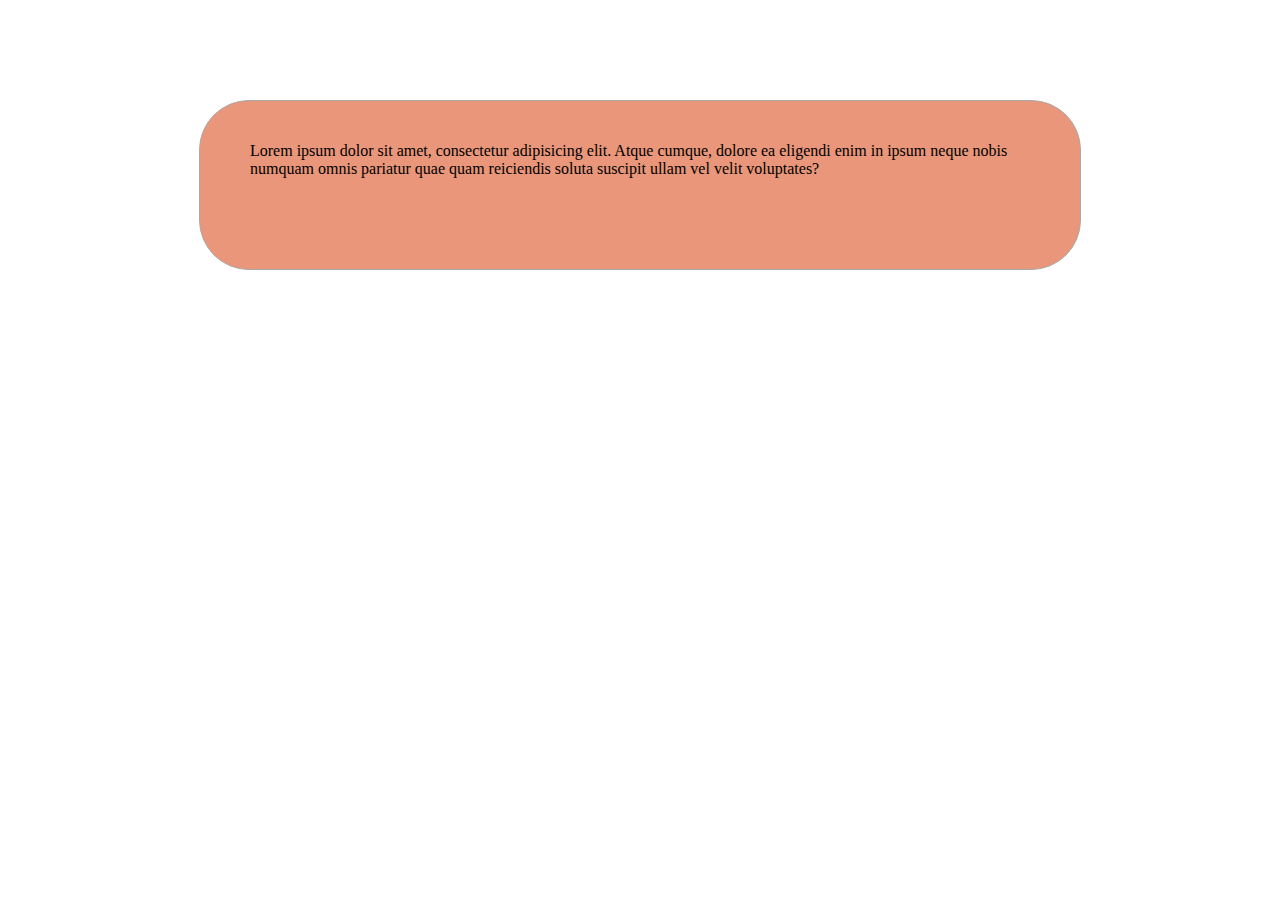
==== index2.html @ 7cbce45e "les 19/10" ====
<!DOCTYPE html>
<html lang="en">
<head>
    <meta charset="UTF-8">
    <title>Title</title>
  <link rel="stylesheet" href="style2.css">
</head>
<body>
<main>
  <p>Lorem ipsum dolor sit amet, consectetur adipisicing elit. Atque cumque, dolore ea eligendi enim in ipsum neque nobis numquam omnis pariatur quae quam reiciendis soluta suscipit ullam vel velit voluptates?</p>
</main>
</body>
</html>
---- style2.css ----
/* Algemene CSS*/

/* Specifieke CSS*/

main {
    background-color: darksalmon;

    /*
    Algemene padding
    padding: 20px;

    specifieke padding
    padding-top: 25px;
    padding-right: 30px;
    padding-bottom: 75px;
    padding-left: 50px;

    Algemene padding, ga met de klok mee en begin langs boven
    padding: 25px 30px 75px 50px;
    */
    padding: 25px 30px 75px 50px;

    /* Witruimte buiten het tekstvlak */
    margin: 100px;

    /*   border-top-width: 10px;
       border-top-color: darkgreen;
       border-top-style: dotted;
       border-top: 10px, darkgreen dotted;

     */
    border: 1px darkgrey solid;
    border-radius: 50px;


    width: 800px;
    margin: 100px auto;

}
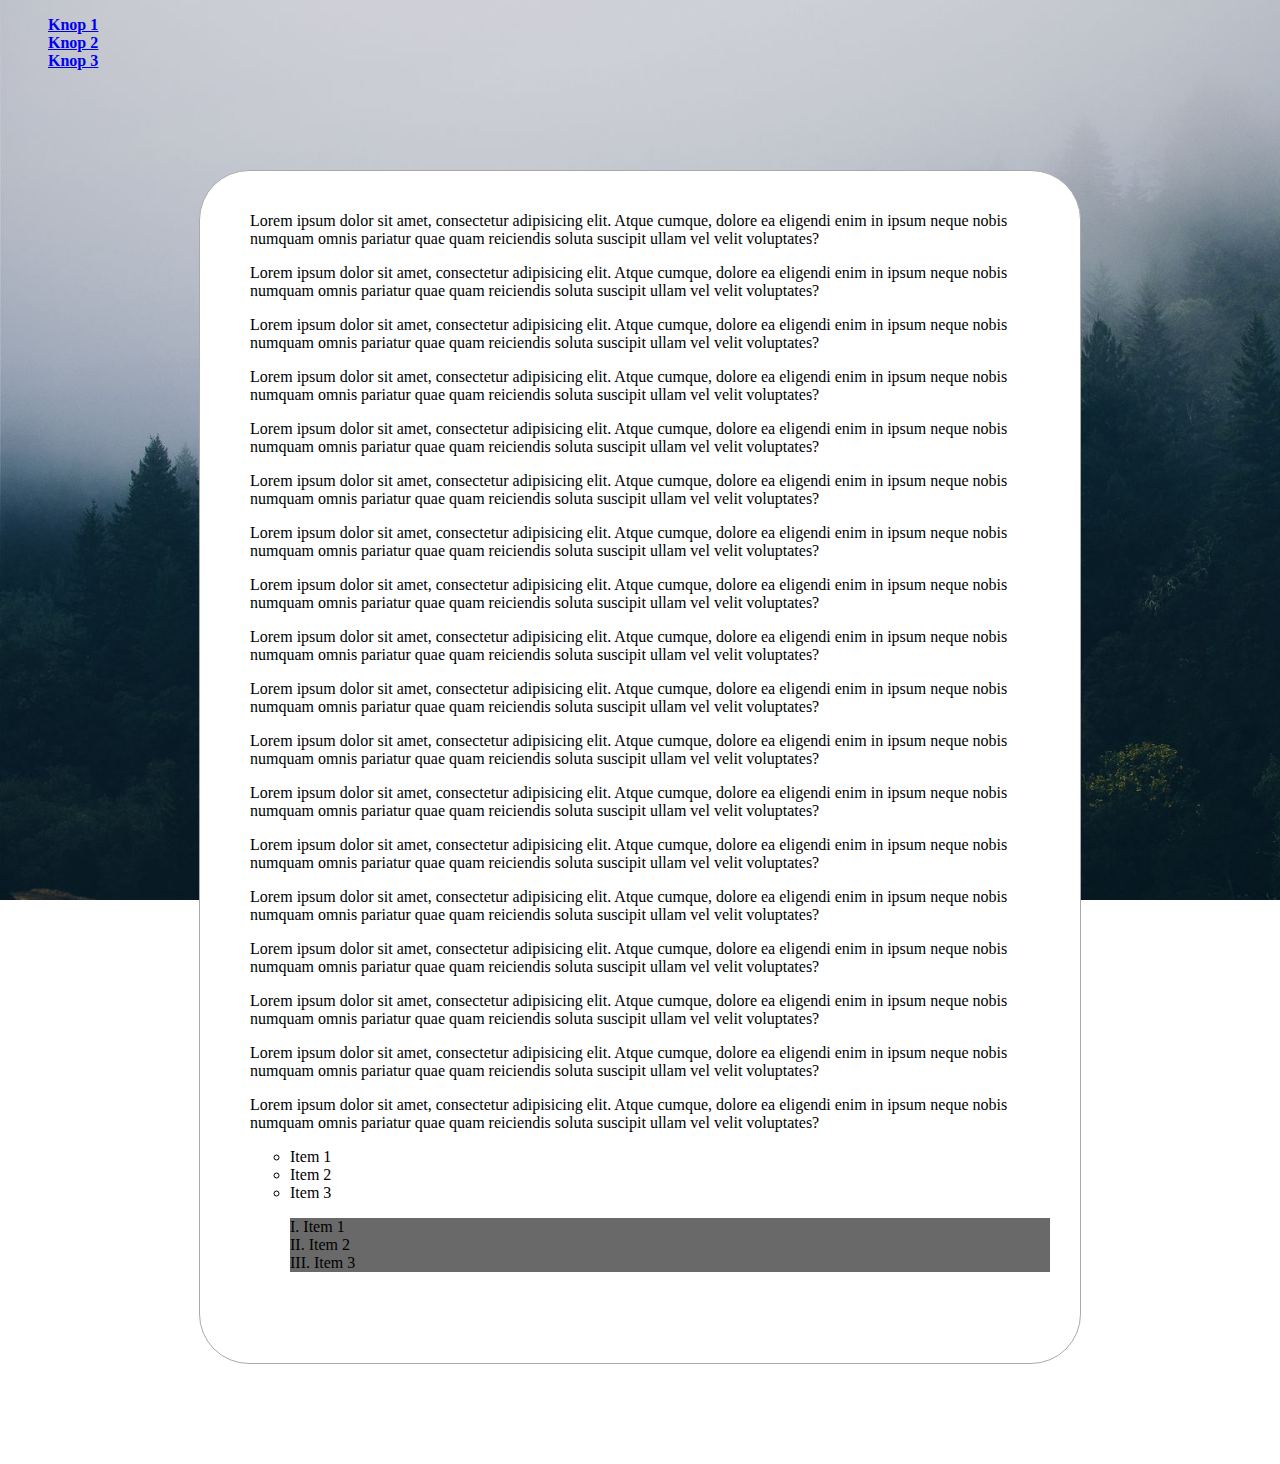
==== commit b5702754: "thuis 23/10" ====
--- a/index2.html
+++ b/index2.html
@@ -6,8 +6,42 @@
   <link rel="stylesheet" href="style2.css">
 </head>
 <body>
+<nav>
+    <ul>
+        <li><a href="#"> Knop 1</a></li>
+        <li><a href="#"> Knop 2</a></li>
+        <li><a href="#"> Knop 3</a></li>
+    </ul>
+</nav>
 <main>
   <p>Lorem ipsum dolor sit amet, consectetur adipisicing elit. Atque cumque, dolore ea eligendi enim in ipsum neque nobis numquam omnis pariatur quae quam reiciendis soluta suscipit ullam vel velit voluptates?</p>
+  <p>Lorem ipsum dolor sit amet, consectetur adipisicing elit. Atque cumque, dolore ea eligendi enim in ipsum neque nobis numquam omnis pariatur quae quam reiciendis soluta suscipit ullam vel velit voluptates?</p>
+  <p>Lorem ipsum dolor sit amet, consectetur adipisicing elit. Atque cumque, dolore ea eligendi enim in ipsum neque nobis numquam omnis pariatur quae quam reiciendis soluta suscipit ullam vel velit voluptates?</p>
+  <p>Lorem ipsum dolor sit amet, consectetur adipisicing elit. Atque cumque, dolore ea eligendi enim in ipsum neque nobis numquam omnis pariatur quae quam reiciendis soluta suscipit ullam vel velit voluptates?</p>
+  <p>Lorem ipsum dolor sit amet, consectetur adipisicing elit. Atque cumque, dolore ea eligendi enim in ipsum neque nobis numquam omnis pariatur quae quam reiciendis soluta suscipit ullam vel velit voluptates?</p>
+  <p>Lorem ipsum dolor sit amet, consectetur adipisicing elit. Atque cumque, dolore ea eligendi enim in ipsum neque nobis numquam omnis pariatur quae quam reiciendis soluta suscipit ullam vel velit voluptates?</p>
+  <p>Lorem ipsum dolor sit amet, consectetur adipisicing elit. Atque cumque, dolore ea eligendi enim in ipsum neque nobis numquam omnis pariatur quae quam reiciendis soluta suscipit ullam vel velit voluptates?</p>
+  <p>Lorem ipsum dolor sit amet, consectetur adipisicing elit. Atque cumque, dolore ea eligendi enim in ipsum neque nobis numquam omnis pariatur quae quam reiciendis soluta suscipit ullam vel velit voluptates?</p>
+  <p>Lorem ipsum dolor sit amet, consectetur adipisicing elit. Atque cumque, dolore ea eligendi enim in ipsum neque nobis numquam omnis pariatur quae quam reiciendis soluta suscipit ullam vel velit voluptates?</p>
+  <p>Lorem ipsum dolor sit amet, consectetur adipisicing elit. Atque cumque, dolore ea eligendi enim in ipsum neque nobis numquam omnis pariatur quae quam reiciendis soluta suscipit ullam vel velit voluptates?</p>
+  <p>Lorem ipsum dolor sit amet, consectetur adipisicing elit. Atque cumque, dolore ea eligendi enim in ipsum neque nobis numquam omnis pariatur quae quam reiciendis soluta suscipit ullam vel velit voluptates?</p>
+  <p>Lorem ipsum dolor sit amet, consectetur adipisicing elit. Atque cumque, dolore ea eligendi enim in ipsum neque nobis numquam omnis pariatur quae quam reiciendis soluta suscipit ullam vel velit voluptates?</p>
+  <p>Lorem ipsum dolor sit amet, consectetur adipisicing elit. Atque cumque, dolore ea eligendi enim in ipsum neque nobis numquam omnis pariatur quae quam reiciendis soluta suscipit ullam vel velit voluptates?</p>
+  <p>Lorem ipsum dolor sit amet, consectetur adipisicing elit. Atque cumque, dolore ea eligendi enim in ipsum neque nobis numquam omnis pariatur quae quam reiciendis soluta suscipit ullam vel velit voluptates?</p>
+  <p>Lorem ipsum dolor sit amet, consectetur adipisicing elit. Atque cumque, dolore ea eligendi enim in ipsum neque nobis numquam omnis pariatur quae quam reiciendis soluta suscipit ullam vel velit voluptates?</p>
+  <p>Lorem ipsum dolor sit amet, consectetur adipisicing elit. Atque cumque, dolore ea eligendi enim in ipsum neque nobis numquam omnis pariatur quae quam reiciendis soluta suscipit ullam vel velit voluptates?</p>
+  <p>Lorem ipsum dolor sit amet, consectetur adipisicing elit. Atque cumque, dolore ea eligendi enim in ipsum neque nobis numquam omnis pariatur quae quam reiciendis soluta suscipit ullam vel velit voluptates?</p>
+  <p>Lorem ipsum dolor sit amet, consectetur adipisicing elit. Atque cumque, dolore ea eligendi enim in ipsum neque nobis numquam omnis pariatur quae quam reiciendis soluta suscipit ullam vel velit voluptates?</p>
+    <ul>
+        <li>Item 1</li>
+        <li>Item 2</li>
+        <li>Item 3</li>
+    </ul>
+    <ol>
+        <li>Item 1</li>
+        <li>Item 2</li>
+        <li>Item 3</li>
+    </ol>
 </main>
 </body>
 </html>--- a/style2.css
+++ b/style2.css
@@ -1,9 +1,24 @@
 /* Algemene CSS*/
+body {
+    background-image: url("assets/forest_trees_fog_110131_1920x1080.jpg");
+    background-attachment: fixed;
+    background-size: cover;
+}
 
 /* Specifieke CSS*/
+nav ul li {
+    list-style-type: none;
+}
+
+nav ul li {
+    text-decoration: none;
+    font-weight: bold;
+    color: darkgreen;
+    text-decoration: underline;
+}
 
 main {
-    background-color: darksalmon;
+    background-color: white;
 
     /*
     Algemene padding
@@ -35,5 +50,14 @@
 
     width: 800px;
     margin: 100px auto;
+    }
 
-}+main ul li {
+    list-style-type: circle;
+}
+
+main ol li {
+    list-style-type: upper-roman;
+    background-color: dimgrey;
+    list-style-position: inside;
+}
